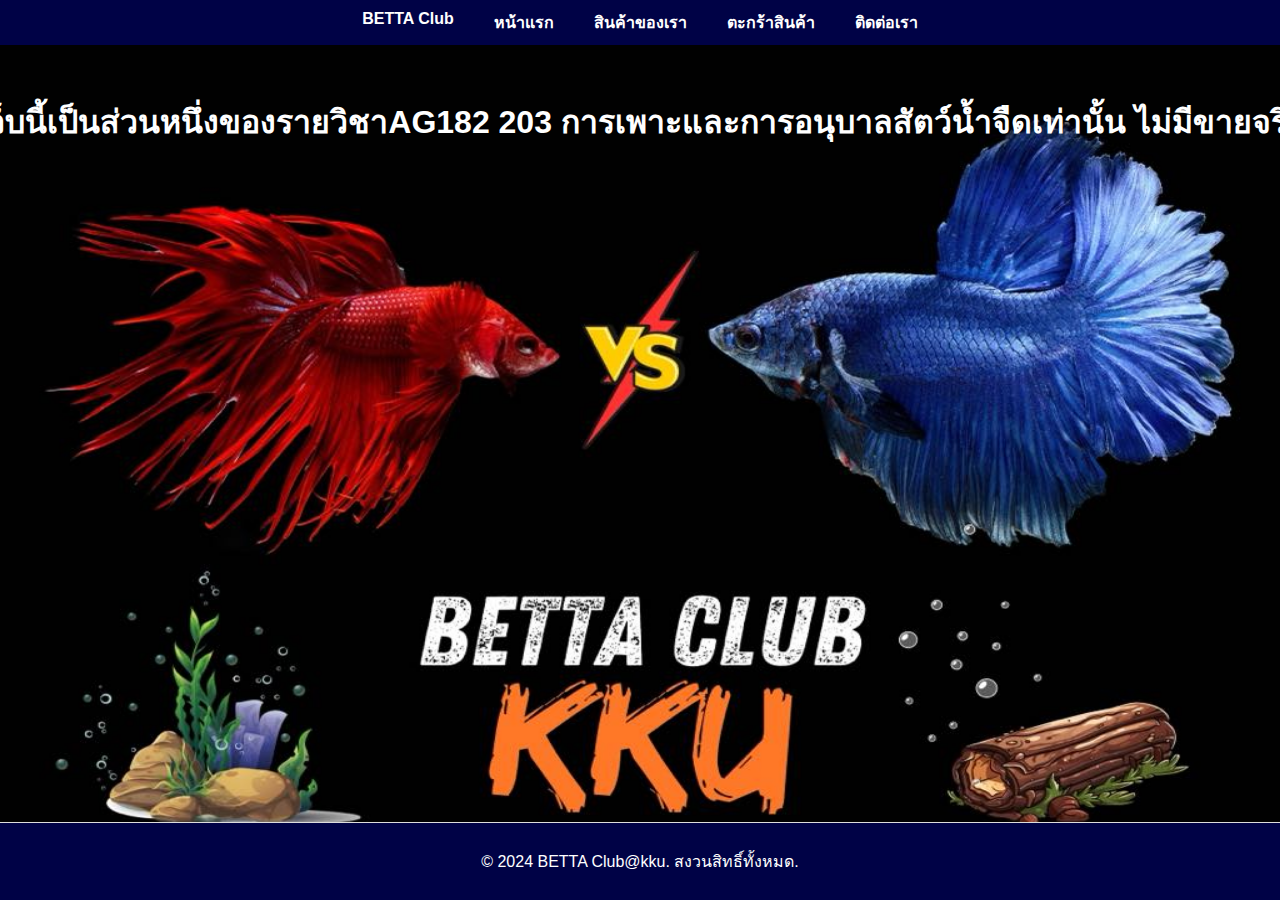
==== index.html @ 023990a7 "added code" ====
<!DOCTYPE html>
<html lang="th">
  <head>
    <meta charset="UTF-8" />
    <meta name="viewport" content="width=device-width, initial-scale=1.0" />
    <title>BETTA Club</title>
    <link rel="icon" href="images/fish_icon.png" type="image/png" />
    <link rel="stylesheet" href="styles.css" />
    <link rel="stylesheet" href="bg.css" />
  </head>
  <body>
    <header class="top-header">
      <!--<h1>BETTA Club</h1> -->
      <nav>
        <ul>
          <li><a class="BETTA" href="index.html">BETTA Club</a></li>  
          <li><a class="menu-item" href="index.html">หน้าแรก</a></li>
          <li><a class="menu-item" href="product.html">สินค้าของเรา</a></li>
          <li><a class="menu-item" href="cart.html">ตะกร้าสินค้า</a></li>
          <li><a class="menu-item" href="contact.html">ติดต่อเรา</a></li>
        </ul>
      </nav>
    </header>
    <main>
      <!--<p class="welcome-text">WELCOME TO BETTA CLUB @ KKU</p> -->
      <div>
        <h1 class="info-text-container">  
          เว็บนี้เป็นส่วนหนึ่งของรายวิชาAG182 203 การเพาะและการอนุบาลสัตว์น้ำจืดเท่านั้น ไม่มีขายจริง
        </h1>
      </div>

    </main>

    <footer>
      <p>&copy; 2024 BETTA Club@kku. สงวนสิทธิ์ทั้งหมด.</p>
    </footer>
  </body>
</html>
---- styles.css ----
/* Reset and base styles */
html, body {
    margin: 0;
    padding: 0;
    width: 100%;
    height: 100%;
    box-sizing: border-box;
    font-family: "K2D", sans-serif;
    background-image: radial-gradient(circle, #294969, #07396b);
    background-color: #2c3e50;
}
@keyframes fadeIn {
    0% {
        opacity: 0;
    }
    100% {
        opacity: 1;
    }
}
/* Flex container to ensure content fills the screen */
body {
    display: flex;
    flex-direction: column;
    min-height: 100vh;
    animation: fadeIn 1s ease-in-out;
}

/* Ensure main content takes up available space */
main {
    flex: 1;
    display: flex;
    flex-direction: column;
    align-items: center;
    padding: 20px;
    color: #fff;
    animation: fadeIn 1s ease-in-out;
}

/* Scroll animation for info text */
.info-text-container {
    width: 100%;
    overflow: hidden; 
    white-space: nowrap; 
    color: #fff;
    padding: 10px;
    box-sizing: border-box;
    text-overflow: ellipsis;
    display: inline-block;
    animation: scroll-text 10s linear infinite;
}

@keyframes scroll-text {
    0% {
        transform: translateX(100%);
    }
    100% {
        transform: translateX(-100%);
    }
}

/* Ensure images fit well */
.img img {
    max-width: 100%;
    height: auto;
    margin: 20px;
    border-radius: 8px;
    display: block;
}

/* Header styling */
.top-header {
    background-color: #000246;
    padding: 10px;
    text-align: center;
    color: #fff;
}

/* Navigation styling */
header nav ul {
    display: flex; /* Horizontal layout */
    justify-content: center;
    list-style: none;
    padding: 0;
    margin: 0;
}

header nav li {
    margin: 0 10px; /* Space between menu items */
}

header nav a {
    text-decoration: none;
    color: #fff;
    font-weight: bold;
    padding: 10px;
}

header nav a:hover {
    background-color: #555;
}

/* Product styling */
.product {
    margin-top: 20px;
    border: 1px solid #ddd;
    padding: 15px;
    border-radius: 8px;
    display: flex;
    align-items: center;
    background-color: #fff;
    box-shadow: 0 0 10px rgba(0, 0, 0, 0.1);
    max-width: 100%; /* Ensure full width */
    width: 100%;
}

.product img {
    max-width: 150px;
    margin-right: 20px;
    border-radius: 8px;
}

.product-info {
    flex-grow: 1;
}

.product h2 {
    margin: 0;
    color: #333;
}

.product p {
    margin: 5px 0;
    color: #666;
}

.product .price {
    font-size: 1.2em;
    color: #e74c3c; 
    font-weight: bold;
}

.product button {
    background-color: #4CAF50;
    color: white;
    padding: 10px 20px;
    border: none;
    cursor: pointer;
    border-radius: 5px;
}

.product button:hover {
    background-color: #45a049;
}
.image img {
    width: 200px;    
    height: auto;   
    object-fit: cover; /* ครอบตัดภาพให้เต็มพื้นที่ */
    display: block;  /* ป้องกันการแสดงช่องว่างที่ไม่ต้องการ */
    margin: 0;       /* ลบช่องว่างรอบๆ */
}

/* Footer styling */
footer {
    background-color: #000246;
    padding: 10px;
    text-align: center;
    color: #fff; 
    border-top: 1px solid #ddd;
}

/* Responsive design */
@media only screen and (max-width: 600px) {
    .info-text-container {
        font-size: 14px; /* Adjust font size for small screens */
    }

    .product {
        flex-direction: column;
        align-items: flex-start;
    }

    .product img {
        max-width: 100%; /* Make images responsive */
        margin: 0 0 10px 0; /* Adjust margin for small screens */
    }
}
---- bg.css ----
body {
    background-image: url('images/bg.jpg'); /* ใส่ URL ของรูปภาพพื้นหลัง */
    background-size: 100% 90%; /* ทำให้รูปภาพครอบคลุมพื้นที่ทั้งหมด */
    background-position: center; /* จัดตำแหน่งรูปภาพให้อยู่ตรงกลาง */        
    background-repeat: no-repeat; /* ป้องกันการซ้ำของรูปภาพ */
}
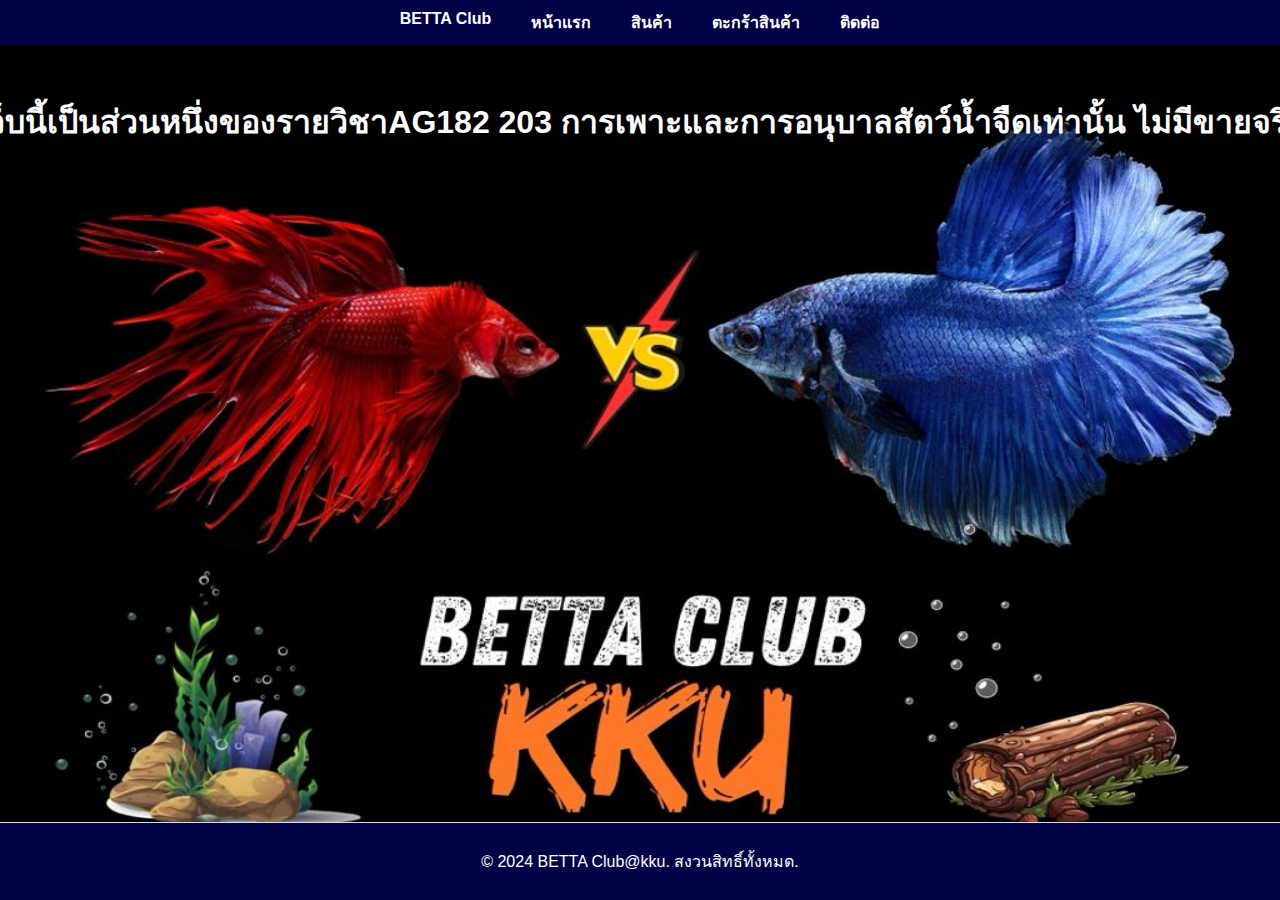
==== commit e533de44: "added code" ====
--- a/index.html
+++ b/index.html
@@ -15,9 +15,9 @@
         <ul>
           <li><a class="BETTA" href="index.html">BETTA Club</a></li>  
           <li><a class="menu-item" href="index.html">หน้าแรก</a></li>
-          <li><a class="menu-item" href="product.html">สินค้าของเรา</a></li>
+          <li><a class="menu-item" href="product.html">สินค้า</a></li>
           <li><a class="menu-item" href="cart.html">ตะกร้าสินค้า</a></li>
-          <li><a class="menu-item" href="contact.html">ติดต่อเรา</a></li>
+          <li><a class="menu-item" href="contact.html">ติดต่อ</a></li>
         </ul>
       </nav>
     </header>
